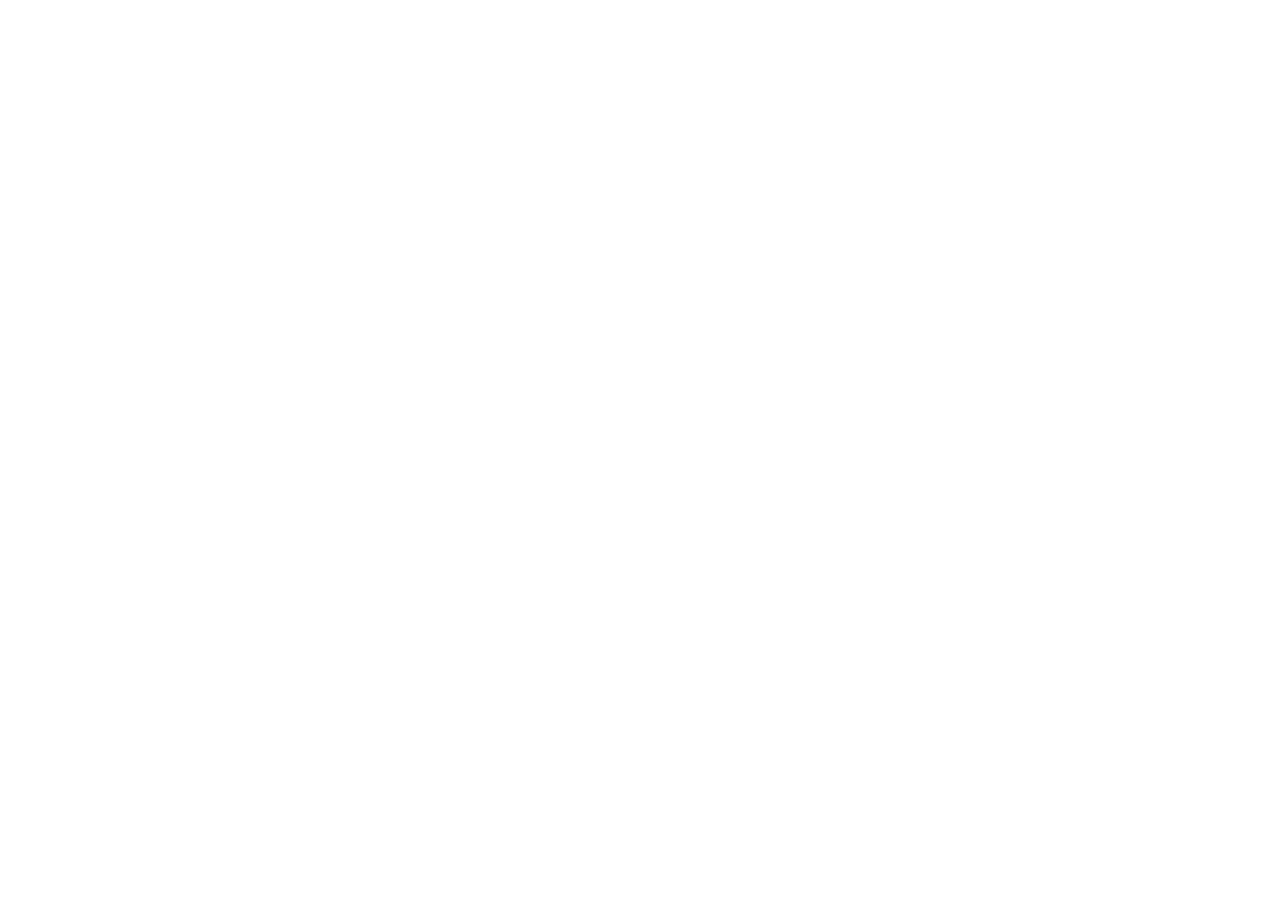
==== wwr/about.html @ 22a0311d "wwr" ====
<!DOCTYPE html>
<html lang="en-US">
    <head>
      <meta charset="utf-8">
      <meta name="author" content="Victoria Lutz">
      <meta name="Description" content="An about website about white water rafting">
      <meta name="viewport" content="width = distance-width">
      <title>Dry Oar Rafting</title>
      <link rel="stylesheet" href="">
      <link rel="preconnect" href="https://fonts.google.com/specimen/Playwrite+IN">
      <link rel="preconnect" href="https://fonts.google.com/specimen/Nunito">
    </head>
</html>
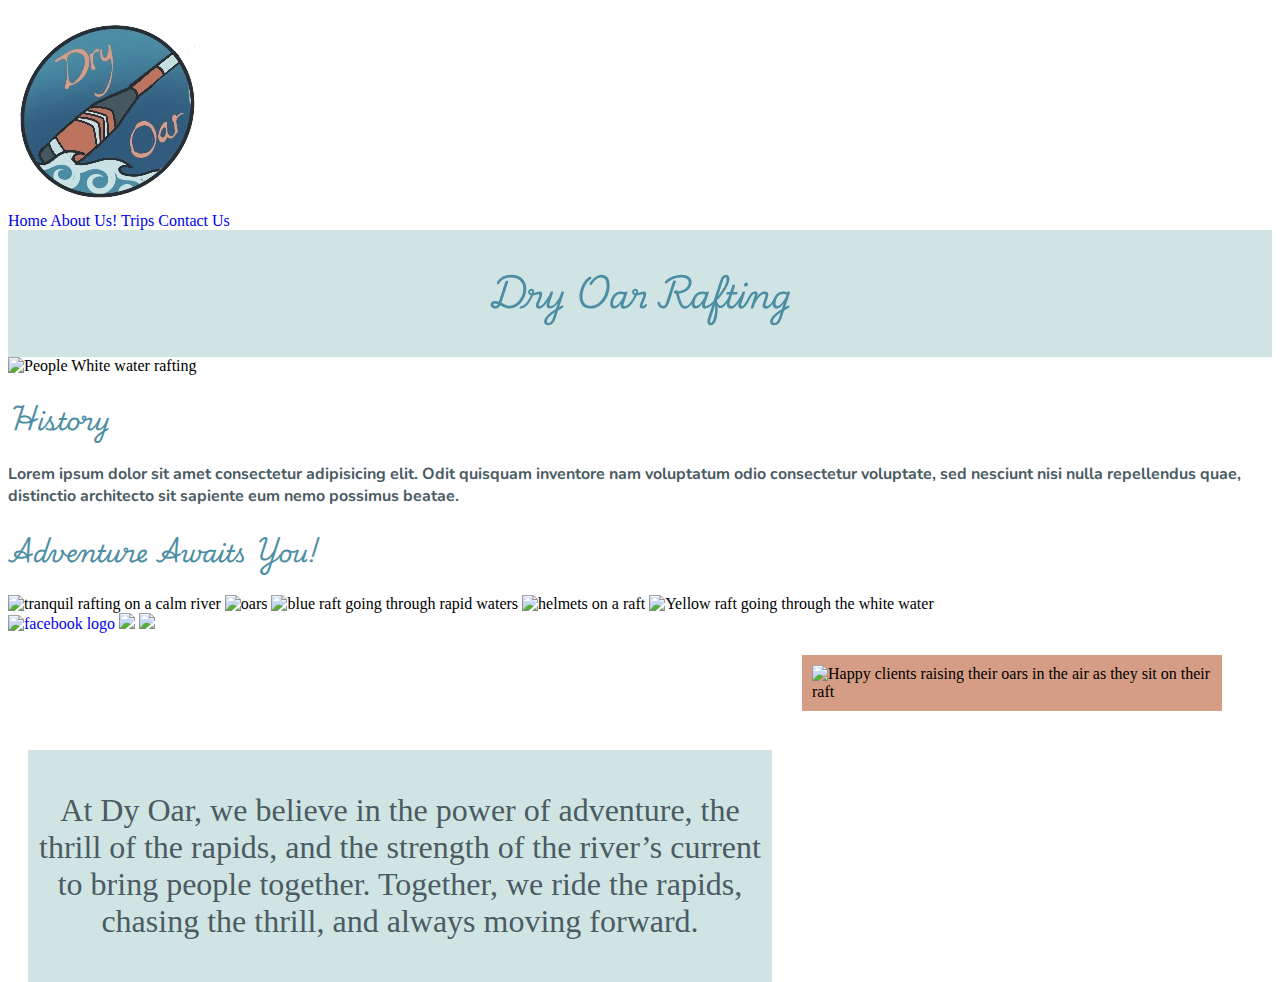
==== commit 77dba1fb: "css" ====
--- a/wwr/about.html
+++ b/wwr/about.html
@@ -6,8 +6,76 @@
       <meta name="Description" content="An about website about white water rafting">
       <meta name="viewport" content="width = distance-width">
       <title>Dry Oar Rafting</title>
-      <link rel="stylesheet" href="">
-      <link rel="preconnect" href="https://fonts.google.com/specimen/Playwrite+IN">
-      <link rel="preconnect" href="https://fonts.google.com/specimen/Nunito">
+      <link rel="stylesheet" href="../wwr/styles/rafting.css">
+      <link rel="preconnect" href="https://fonts.googleapis.com">
+      <link rel="preconnect" href="https://fonts.gstatic.com" crossorigin>
+      <link href="https://fonts.googleapis.com/css2?family=Nunito:ital,wght@0,200..1000;1,200..1000&family=Playwrite+IN:wght@100..400&display=swap" rel="stylesheet">
+      <link rel="preconnect" href="https://fonts.googleapis.com">
+      <link rel="preconnect" href="https://fonts.gstatic.com" crossorigin>
+      <link href="https://fonts.googleapis.com/css2?family=Nunito:ital,wght@0,200..1000;1,200..1000&display=swap" rel="stylesheet">
     </head>
+    <body>
+      <header>
+    
+        <img src="../wwr/images/Icon.jpeg" alt="A logo with a painted oar in water with the words Dry Oar">
+        <nav>
+          <a href="index.html">Home</a>
+          <a href="about.html"> About Us!</a>
+          <a href="trips.html">Trips</a>
+          <a href="contact.html">Contact Us</a>
+        </nav>
+     
+      </header>
+      <main>
+        
+        <div class="hero">
+          <div class="about-us">
+          <div class="head-font">
+            <h1>Dry Oar Rafting</h1>
+          </div>
+          </div>
+          <img class= "hero-img" src="../wwr/images/hero-min.jpg" alt="People White water rafting">
+          <img class="article-img" src="../wwr/images/happy-clients.jpg" alt="Happy clients raising their oars in the air as they sit on their raft">
+          <div class = "article">
+            <p>At Dy Oar, we believe in the power of adventure, 
+              the thrill of the rapids, and the strength of the river’s 
+              current to bring people together. Together, we ride the rapids, chasing the thrill, 
+              and always moving forward.</p>
+          </div>
+        </div>
+        
+        <section>
+          <div class="head-font">
+           <h2>History</h2>
+          </div>
+          <div class="body-font">
+            <p> Lorem ipsum dolor sit amet
+              consectetur adipisicing elit. 
+               Odit quisquam inventore nam voluptatum odio
+              consectetur voluptate, sed nesciunt 
+              nisi nulla repellendus quae, distinctio 
+              architecto sit sapiente eum nemo possimus beatae.
+            </p>
+        </div>
+        </section>
+        <section>
+          <div class="head-font">
+            <h2>Adventure Awaits You!</h2>
+          </div>
+          <img src="../wwr/images/calm-raft.jpg" alt="tranquil rafting on a calm river">
+          <img src="../wwr/images/oars-min.jpg" alt="oars">
+          <img src="../wwr/images/blue-raft-min.jpg" alt="blue raft going through rapid waters">
+          <img src="../wwr/images/helmets-min.jpg" alt="helmets on a raft">
+          <img src="../wwr/images/yellow-boat-raft.jpg" alt="Yellow raft going through the white water">
+        </section>
+      </main>
+      <footer>
+        <nav class="sociallinks">
+          <a href="www.facebook.com"> <img src="../wwr/images/facebook.png" alt="facebook logo"></a>
+          <a href="www.reddit.com"><img src="../wwr/images/reddit.png"></a>
+          <a href="www.youtube.com"><img src="../wwr/images/youtube.png"></a>
+        </nav>
+      </footer>
+    </body>
+
 </html>--- a/wwr/styles/rafting.css
+++ b/wwr/styles/rafting.css
@@ -0,0 +1,75 @@
+:root {
+    --primary-color: #4B5B63;
+    --secondary-color: hsl(195, 37%, 47%);
+    --accent-color-1: hsl(18, 49%, 68%);
+    --accent-color-2: hsl(182, 27%, 82%, 80%);
+
+}
+
+.head-font{
+  font-family: "Playwrite IN", serif;
+  font-optical-sizing: auto;
+  font-weight: 300;
+  font-style: normal;
+  font:bold;
+  color: var(--secondary-color);
+  
+}
+
+.body-font {
+    font-family: "Nunito", serif;
+    font-optical-sizing: auto;
+    font-weight: 700;
+    font-style: normal;
+    color: var(--primary-color);
+}
+
+.about-us{
+    position: sticky;
+    text-align: center;
+    top: 0;
+    background-color: var(--accent-color-2, );
+    padding: 10px;
+    z-index: 1000;
+    
+
+}
+.hero{
+    position: relative;
+    top: 0;
+    left: 0;
+}
+.hero-img {
+    position: relative;
+    display: block;
+    width: 100%;
+    height: auto;
+}
+.article {
+  position: absolute;
+  top: 500px;
+  background-color:var(--accent-color-2);
+  margin: 20px;
+  padding: 10px;
+  margin-right: 500px;
+  color: var(--primary-color);
+  font-size: xx-large;
+  text-align: center;
+ 
+  
+}
+.article-img {
+  position: absolute;
+  top: 425px;
+  right: 50px;
+  width: 400px;
+  height: auto;
+  background-color: var(--accent-color-1);
+  border: 10px solid var(--accent-color-1);
+}
+
+
+
+a{
+    text-decoration: none;
+}